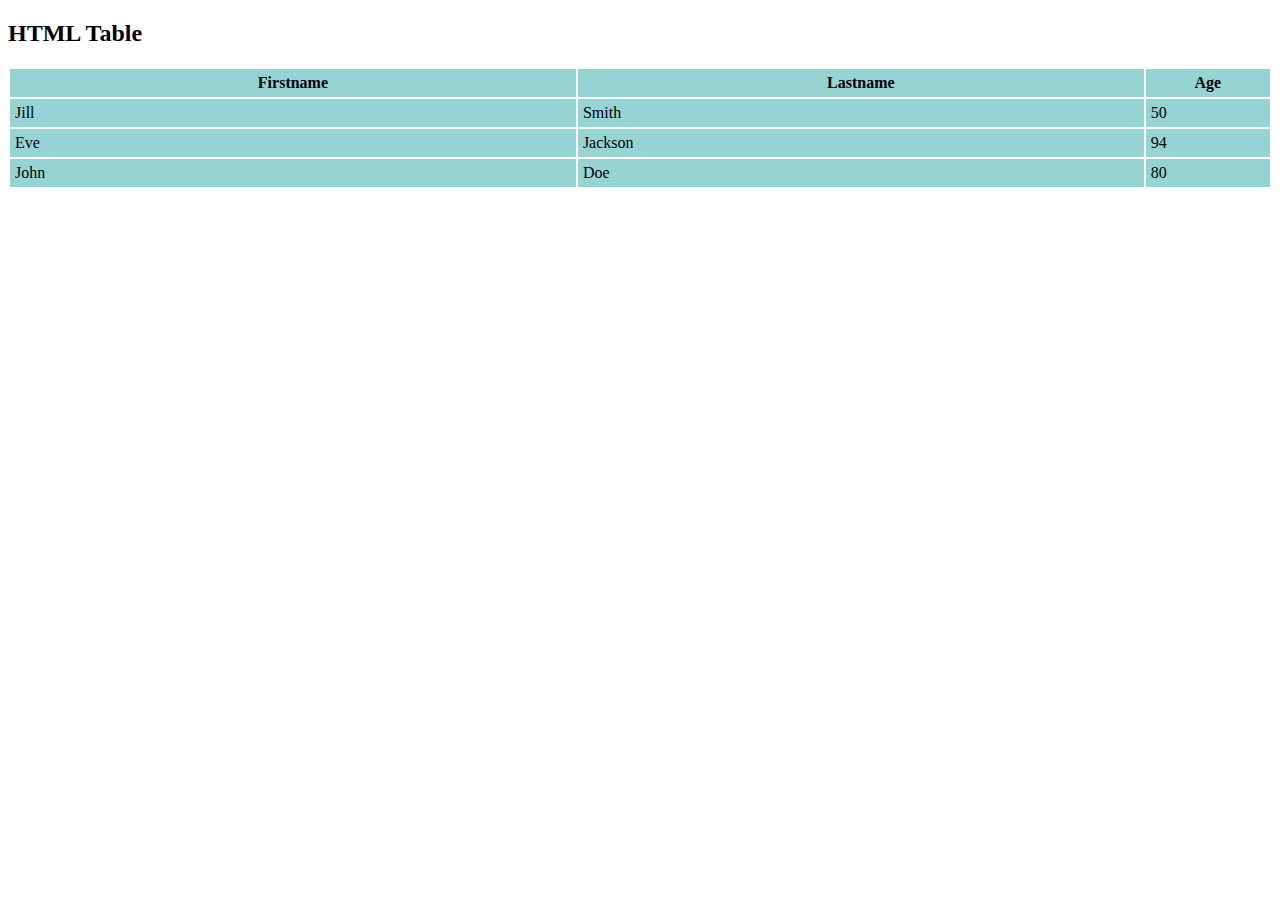
==== TASK_1.html @ d127bb07 "Add files via upload" ====
<!DOCTYPE html>
<html>
<head>
    <title>Task 1</title>
</head>
<style>
    table, th, td {
  border: 2px solid white;
  border-collapse: collapse;
}
th, td {
  background-color: #96D4D4;
}
</style>
<body>

<h2>HTML Table</h2>

<table border="1"  bgcolor="lightblue" cellpadding="5px" width="100%">
  <tr cellpadding="30px">
    <th width="45%">Firstname</th>
    <th width="45%"> Lastname</th>
    <th width="20%">Age</th>
  </tr>
  <tr>
    <td>Jill</td>
    <td>Smith</td>
    <td>50</td>
  </tr>
  <tr>
    <td>Eve</td>
    <td>Jackson</td>
    <td>94</td>
  </tr>
  <tr>
    <td>John</td>
    <td>Doe</td>
    <td>80</td>
  </tr>
  
  
</table>

</body>
</html>
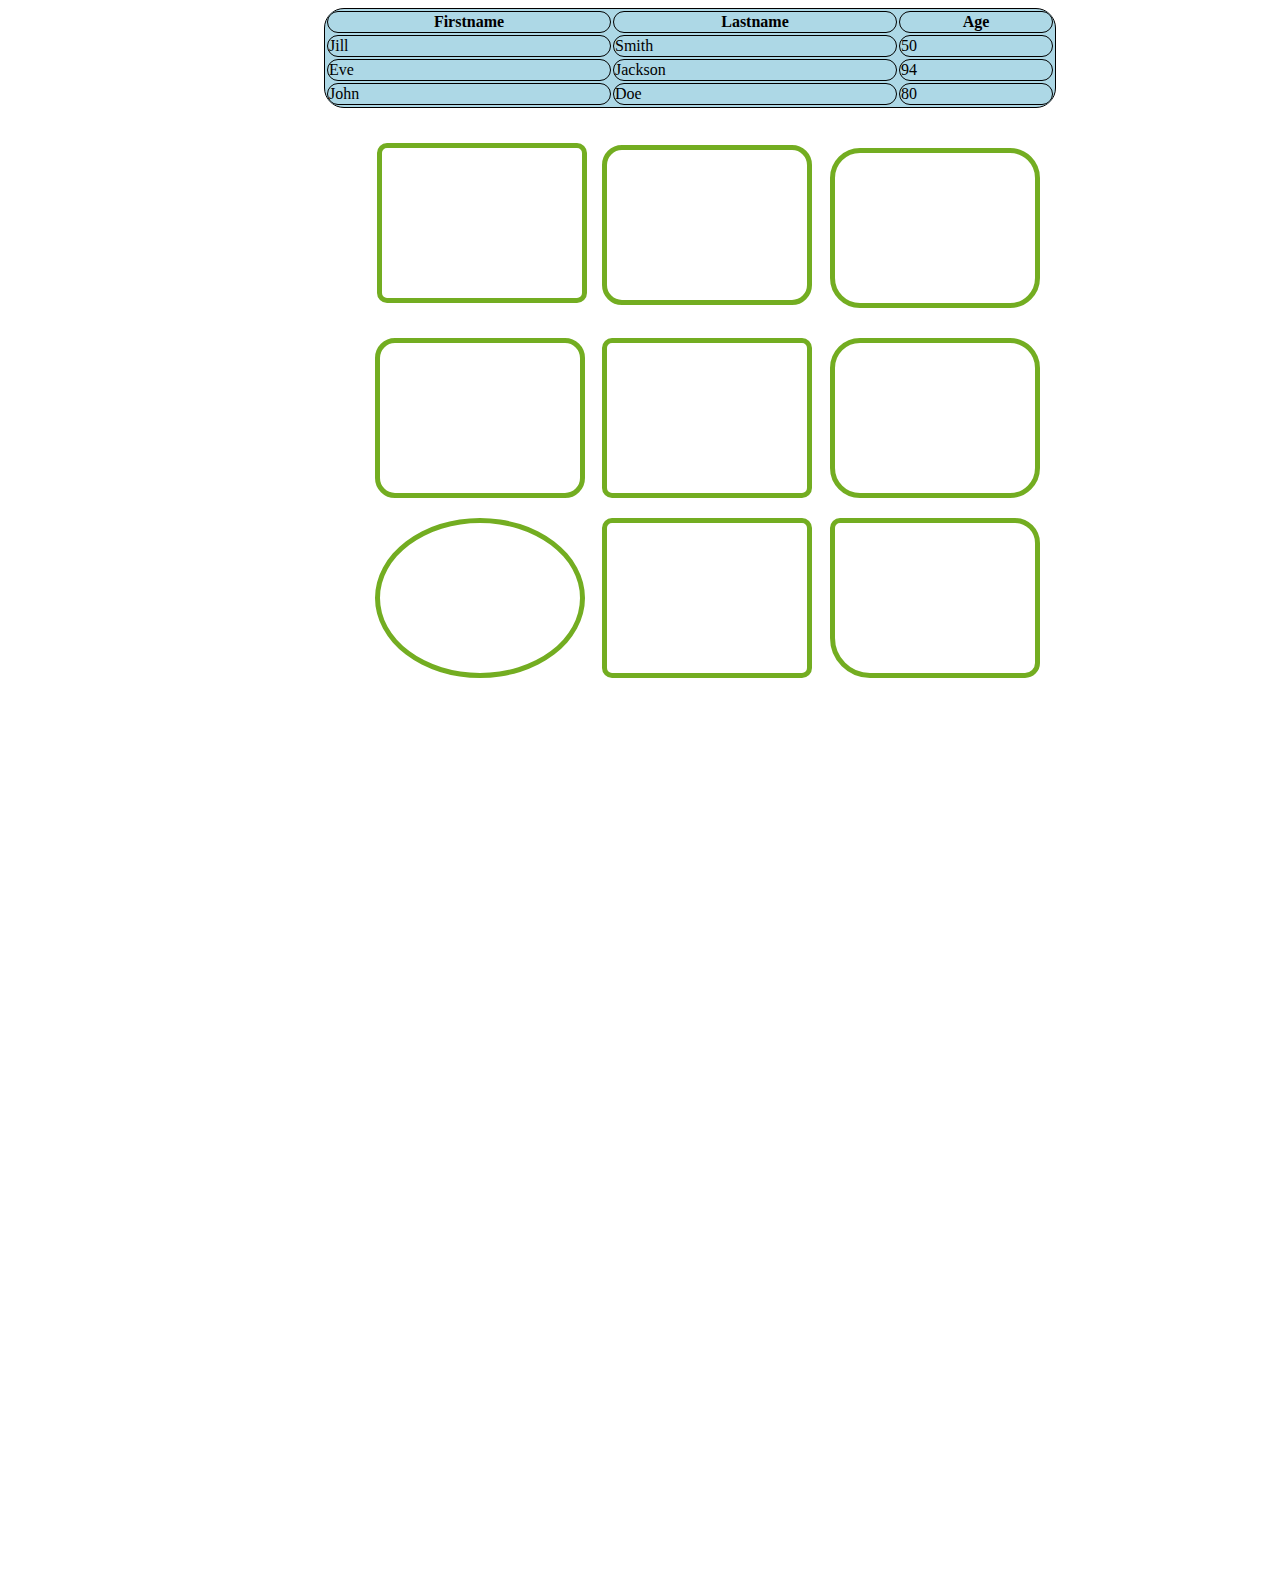
==== commit c19f46c0: "Update TASK_1.html" ====
--- a/TASK_1.html
+++ b/TASK_1.html
@@ -1,46 +1,47 @@
 <!DOCTYPE html>
-<html>
+<html lang="en">
 <head>
-    <title>Task 1</title>
+    <meta charset="UTF-8">
+    <meta name="viewport" content="width=device-width, initial-scale=1.0">
+    <link href="./TASK_1.css" rel="stylesheet" type="text/css" />
+    <title>TASK1</title>
 </head>
-<style>
-    table, th, td {
-  border: 2px solid white;
-  border-collapse: collapse;
-}
-th, td {
-  background-color: #96D4D4;
-}
-</style>
 <body>
+    <table>
+        
+        <tr>
+            <th id="fname">Firstname</th>
+            <th id="lname">Lastname</th>
+            <th id="age">Age</th>
+        </tr>
 
-<h2>HTML Table</h2>
+        <tr>
+            <td>Jill</td>
+            <td>Smith</td>
+            <td>50</td>
+        </tr>
 
-<table border="1"  bgcolor="lightblue" cellpadding="5px" width="100%">
-  <tr cellpadding="30px">
-    <th width="45%">Firstname</th>
-    <th width="45%"> Lastname</th>
-    <th width="20%">Age</th>
-  </tr>
-  <tr>
-    <td>Jill</td>
-    <td>Smith</td>
-    <td>50</td>
-  </tr>
-  <tr>
-    <td>Eve</td>
-    <td>Jackson</td>
-    <td>94</td>
-  </tr>
-  <tr>
-    <td>John</td>
-    <td>Doe</td>
-    <td>80</td>
-  </tr>
-  
-  
-</table>
+        <tr>
+            <td>Eve</td>
+            <td>Jackson</td>
+            <td>94</td>
+        </tr>
 
+        <tr>
+            <td>John</td>
+            <td>Doe</td>
+            <td>80</td>
+        </tr>
+    </table>
+
+<div id="rcorners1"></div>
+<div id="rcorners2"></div>
+<div id="rcorners3"></div>
+<div id="rcorners4"></div>
+<div id="rcorners5"></div>
+<div id="rcorners6"></div>
+<div id="rcorners7"></div>
+<div id="rcorners8"></div>
+<div id="rcorners9"></div>
 </body>
 </html>
-
--- a/TASK_1.css
+++ b/TASK_1.css
@@ -0,0 +1,97 @@
+table,th,td,tr{
+    border: 1px solid black;
+    border-radius: 20px;
+    background: lightblue;
+}
+
+table{
+    position: relative;left:25%;
+}
+
+#fname{
+    width: 280px;
+}
+
+#lname{
+    width: 280px;
+}
+
+#age{
+    width: 150px;
+}
+
+#rcorners1 {
+    border-radius:10px;
+    border: 5px solid #73AD21;
+    position:relative;left:28%;top: 20px;
+    width: 200px;
+    height: 150px; 
+    margin: 15px 15px;
+  }
+  
+#rcorners2 {
+    border-radius:20px;
+    border: 5px solid #73AD21;
+    position:relative;left:47%;bottom:153px;
+    width: 200px;
+    height: 150px;
+  }
+  
+#rcorners3 {
+    border-radius:30px;
+    border: 5px solid #73AD21;
+    position:relative;left:65%;bottom:310px;
+    width: 200px;
+    height: 150px;
+  } 
+  
+#rcorners4 {
+    border-radius:20px;
+    border: 5px solid #73AD21;
+    position:relative;left:29%;bottom:280px;
+    width: 200px;
+    height: 150px; 
+  } 
+
+#rcorners5 {
+    border-radius:10px;
+    border: 5px solid #73AD21;
+    position:relative;left:47%;bottom:440px;
+    width: 200px;
+    height: 150px; 
+  }
+  
+#rcorners6 {
+    border-radius:30px;
+    border: 5px solid #73AD21;
+    position:relative;left:65%;bottom:600px;
+    width: 200px;
+    height: 150px; 
+  }
+  
+#rcorners7 {
+    border-radius:50%;
+    border: 5px solid #73AD21;
+    position:relative;left:29%;bottom:580px;
+    width: 200px;
+    height: 150px;  
+  } 
+  
+#rcorners8 {
+    border-radius:10px;
+    border: 5px solid #73AD21;
+    position:relative;left:47%;bottom:740px;
+    width: 200px;
+    height: 150px; 
+  } 
+
+#rcorners9 {
+    border-top-left-radius:10px;
+    border-top-right-radius:25px;
+    border-bottom-left-radius:40px;
+    border-bottom-right-radius:15px;
+    border: 5px solid #73AD21;
+    position:relative;left:65%;bottom:900px;
+    width: 200px;
+    height: 150px;
+  } 